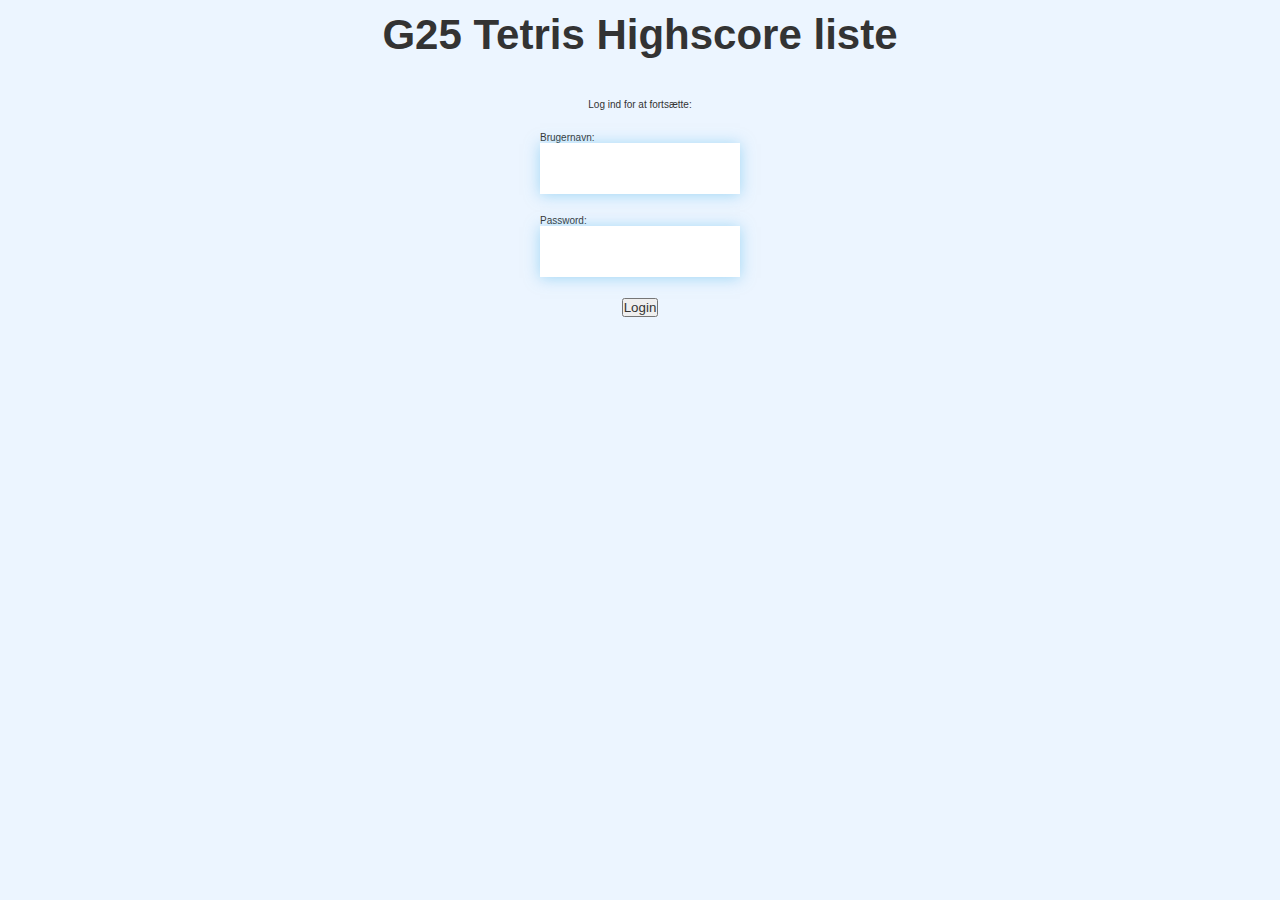
==== src/main/resources/webapp/index.html @ 9006ebef "Første Commit" ====
<!DOCTYPE html>

<html>
<head>
    <meta charset="UTF-8">
    <title>Bruger login</title>
    <link rel="stylesheet" href="app.css" />
    <script src="/./klientkode.js"></script>
</head>
<body>
<br>
<h2 align="center">G25 Tetris Highscore liste</h2>
    <div style="text-align: center">
        <span style="font-family: sans-serif">Log ind for at fortsætte:</span>
    </div>
<form>
    <div>
        <br>
        <br>
        <div>Brugernavn:</div>
        <input type=text id="studienr" required>
    </div>
    <br>
    <div>
        <div>Password:</div>
        <input type=password id="password" required>
    </div>
    <br>
    <button type="button" id="loginknap" onclick="login()">Login</button>
</form>
<p id="statustekst"></p>
</body>
</html>
---- src/main/resources/webapp/app.css ----
/* https://github.com/jamesqquick/Build-A-Quiz-App-With-HTML-CSS-and-JavaScript */

:root {
    background-color: #ecf5ff;
    font-size: 62.5%;
}

* {
    box-sizing: border-box;
    font-family: Arial, Helvetica, sans-serif;
    margin: 0;
    padding: 0;
    color: #333;
}

h1,
h2,
h3,
h4 {
    margin-bottom: 1rem;
}

h1 {
    font-size: 5.4rem;
    color: #56a5eb;
    margin-bottom: 5rem;
}

h1 > span {
    font-size: 2.4rem;
    font-weight: 500;
}

h2 {
    font-size: 4.2rem;
    margin-bottom: 4rem;
    font-weight: 700;
}

h3 {
    font-size: 2.8rem;
    font-weight: 500;
}

/* UTILITIES */

.container {
    width: 100vw;
    height: 100vh;
    display: flex;
    justify-content: center;
    align-items: center;
    max-width: 80rem;
    margin: 0 auto;
    padding: 2rem;
}

.container > * {
    width: 100%;
}

.flex-column {
    display: flex;
    flex-direction: column;
}

.flex-center {
    justify-content: center;
    align-items: center;
}

.justify-center {
    justify-content: center;
}

.text-center {
    text-align: center;
}

.hidden {
    display: none;
}

/* BUTTONS */
.btn {
    font-size: 1.8rem;
    padding: 1rem 0;
    width: 20rem;
    text-align: center;
    border: 0.1rem solid #56a5eb;
    margin-bottom: 1rem;
    text-decoration: none;
    color: #56a5eb;
    background-color: white;
}

.btn:hover {
    cursor: pointer;
    box-shadow: 0 0.4rem 1.4rem 0 rgba(86, 185, 235, 0.5);
    transform: translateY(-0.1rem);
    transition: transform 150ms;
}

.btn[disabled]:hover {
    cursor: not-allowed;
    box-shadow: none;
    transform: none;
}

/* FORMS */
form {
    width: 100%;
    display: flex;
    flex-direction: column;
    align-items: center;
}

input {
    margin-bottom: 1rem;
    width: 20rem;
    padding: 1.5rem;
    font-size: 1.8rem;
    border: none;
    box-shadow: 0 0.1rem 1.4rem 0 rgba(86, 185, 235, 0.5);
}

input::placeholder {
    color: #aaa;
}
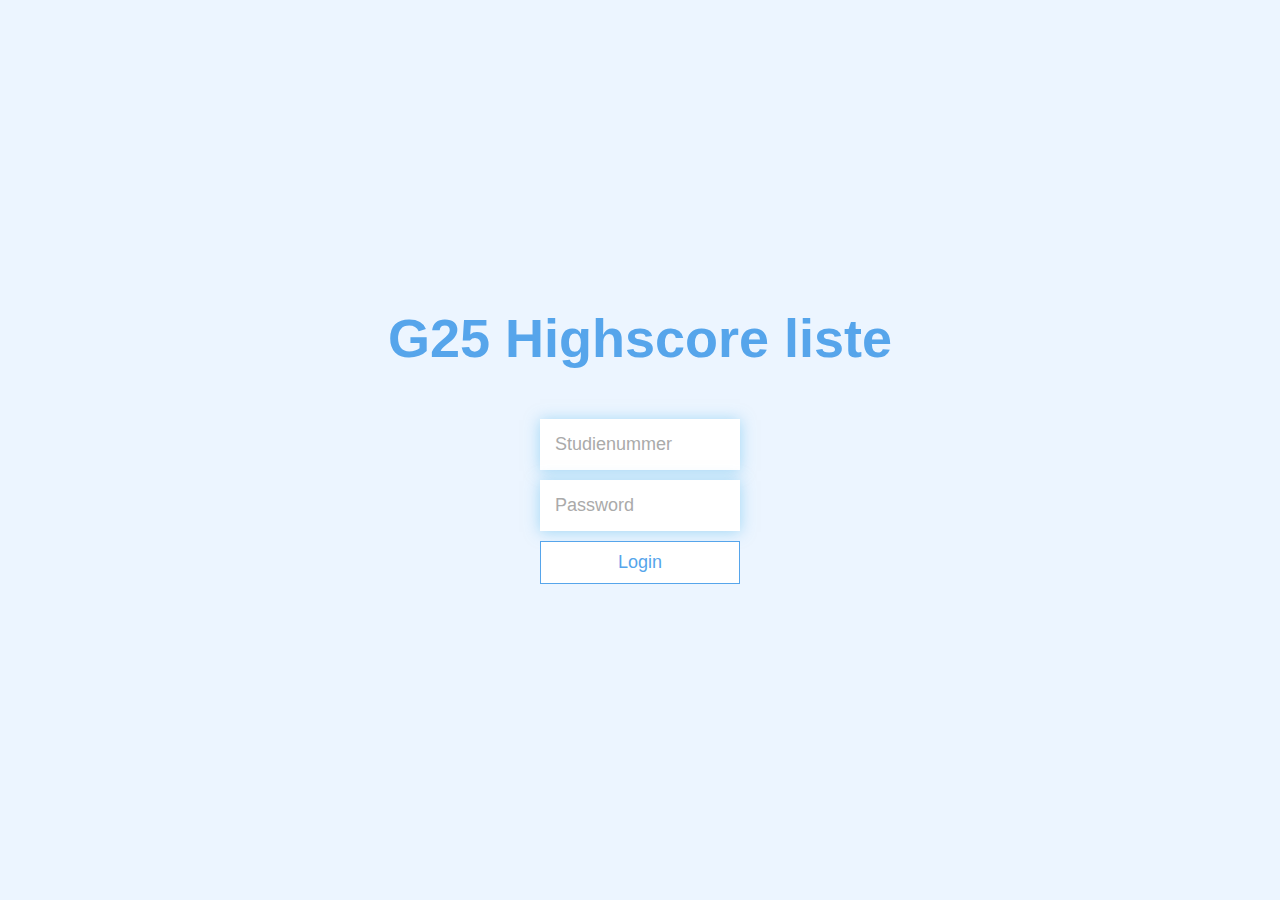
==== commit 49bfbccb: "webapp brugergrænseflade redesign, highscoreliste virker" ====
--- a/src/main/resources/webapp/index.html
+++ b/src/main/resources/webapp/index.html
@@ -1,33 +1,53 @@
+<!-- https://github.com/jamesqquick/Build-A-Quiz-App-With-HTML-CSS-and-JavaScript -->
 <!DOCTYPE html>
 
 <html>
-<head>
-    <meta charset="UTF-8">
-    <title>Bruger login</title>
-    <link rel="stylesheet" href="app.css" />
-    <script src="/./klientkode.js"></script>
-</head>
-<body>
-<br>
-<h2 align="center">G25 Tetris Highscore liste</h2>
-    <div style="text-align: center">
-        <span style="font-family: sans-serif">Log ind for at fortsætte:</span>
-    </div>
-<form>
-    <div>
-        <br>
-        <br>
-        <div>Brugernavn:</div>
-        <input type=text id="studienr" required>
-    </div>
-    <br>
-    <div>
-        <div>Password:</div>
-        <input type=password id="password" required>
-    </div>
-    <br>
-    <button type="button" id="loginknap" onclick="login()">Login</button>
-</form>
-<p id="statustekst"></p>
-</body>
+    <head>
+        <meta charset="UTF-8">
+        <meta name="viewport" content="width=device-width, initial-scale=1.0" />
+        <meta http-equiv="X-UA-Compatible" content="ie=edge" />
+        <title>Bruger login</title>
+        <link rel="stylesheet" href="app.css" />
+        <script src="/./klientkode.js"></script>
+    </head>
+    <body>
+        <div class="container">
+            <div id="end" class="flex-center flex-column">
+                <h1>G25 Highscore liste</h1>
+                <form>
+                    <input
+                            type="text"
+                            id="studienr"
+                            placeholder="Studienummer"
+                            required>
+                    <input
+                            type="password"
+                            id="password"
+                            placeholder="Password"
+                            required>
+                    <button
+                            type="button"
+                            id="loginknap"
+                            class="btn"
+                            onclick="login()">Login</button>
+                </form>
+            </div>
+        </div>
+<!--        <form>-->
+<!--            <div>-->
+<!--                <br>-->
+<!--                <br>-->
+<!--                <div>Brugernavn:</div>-->
+<!--                <input type=text id="studienr" required>-->
+<!--            </div>-->
+<!--            <br>-->
+<!--            <div>-->
+<!--                <div>Password:</div>-->
+<!--                <input type=password id="password" required>-->
+<!--            </div>-->
+<!--            <br>-->
+<!--            <button type="button" id="loginknap" onclick="login()">Login</button>-->
+<!--        </form>-->
+        <p id="statustekst"></p>
+    </body>
 </html>